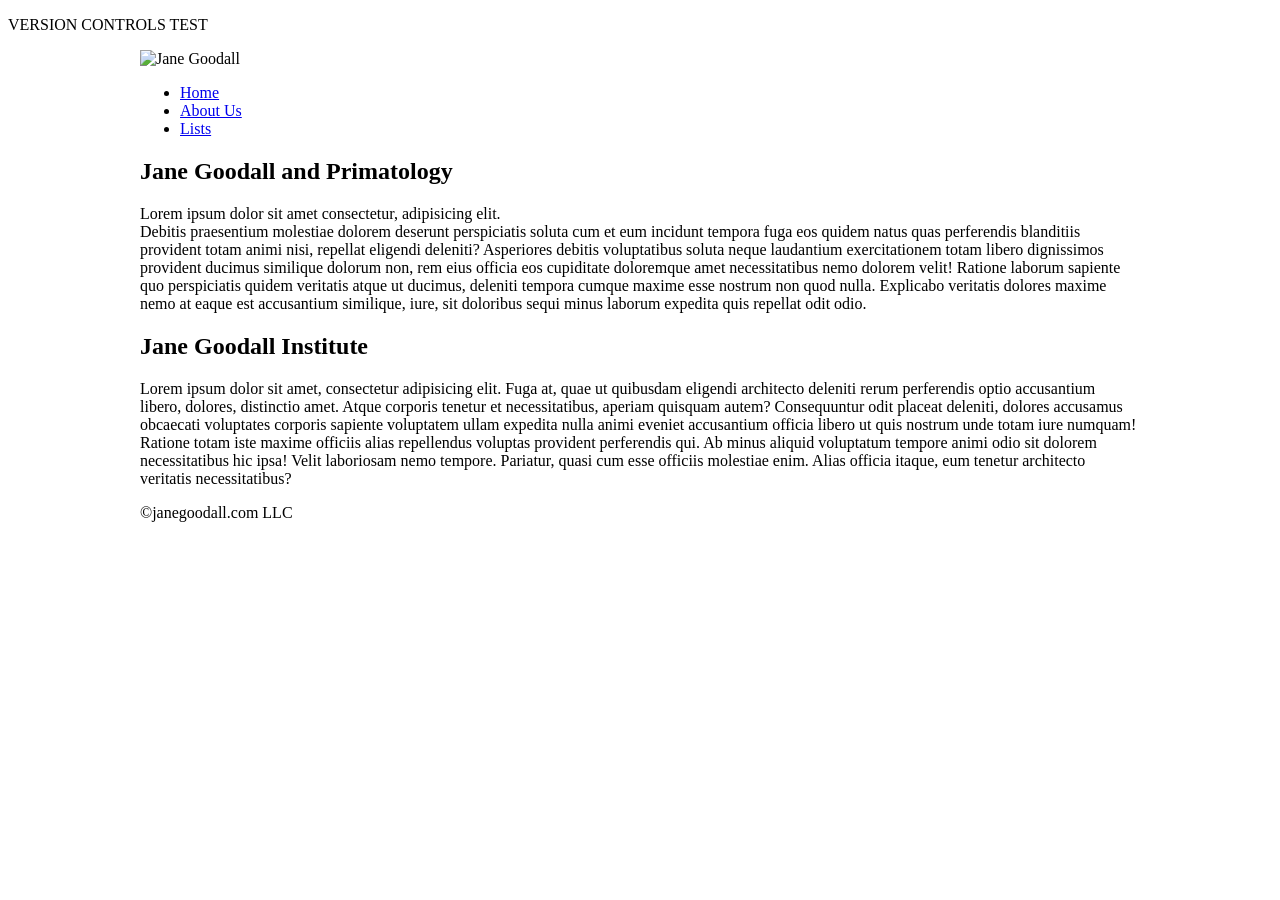
==== about.html @ 3833525e "added p tag with version controls note" ====
<!DOCTYPE html>
<html lang="en">
<head>
    <meta charset="UTF-8">
    <meta name="viewport" content="width=device-width, initial-scale=1.0">
    <title>Jane Goodall</title>
    <!--
        Melissa Clark
        1/26/26
    -->
    <p>VERSION CONTROLS TEST</p>
    <link rel="stylesheet" href="css/styles.css">
</head>
<body>
    <div id="wrapper">
        <header>
            <img src="img/janegoodall---.jpg" alt="Jane Goodall" width="1000" height="201" />
            <nav>
                <ul>
                    <li><a href="index.html">Home</a></li>
                    <li><a href="about.html">About Us</a></li>
                    <li><a href="list.html">Lists</a></li>
                </ul>
            </nav>
        </header>
        <section>
            <h1>Jane Goodall and Primatology</h1>
            <p>Lorem ipsum dolor sit amet consectetur, adipisicing elit.<br> Debitis praesentium molestiae dolorem deserunt perspiciatis soluta cum et eum incidunt tempora fuga eos quidem natus quas perferendis blanditiis provident totam animi nisi, repellat eligendi deleniti? Asperiores debitis voluptatibus soluta neque laudantium exercitationem totam libero dignissimos provident ducimus similique dolorum non, rem eius officia eos cupiditate doloremque amet necessitatibus nemo dolorem velit! Ratione laborum sapiente quo perspiciatis quidem veritatis atque ut ducimus, deleniti tempora cumque maxime esse nostrum non quod nulla. Explicabo veritatis dolores maxime nemo at eaque est accusantium similique, iure, sit doloribus sequi minus laborum expedita quis repellat odit odio.</p>
            <aside>
            <h2>Jane Goodall Institute</h2>
            <p>Lorem ipsum dolor sit amet, consectetur adipisicing elit. Fuga at, quae ut quibusdam eligendi architecto deleniti rerum perferendis optio accusantium libero, dolores, distinctio amet. Atque corporis tenetur et necessitatibus, aperiam quisquam autem? Consequuntur odit placeat deleniti, dolores accusamus obcaecati voluptates corporis sapiente voluptatem ullam expedita nulla animi eveniet accusantium officia libero ut quis nostrum unde totam iure numquam! Ratione totam iste maxime officiis alias repellendus voluptas provident perferendis qui. Ab minus aliquid voluptatum tempore animi odio sit dolorem necessitatibus hic ipsa! Velit laboriosam nemo tempore. Pariatur, quasi cum esse officiis molestiae enim. Alias officia itaque, eum tenetur architecto veritatis necessitatibus?</p>
            </aside>
        </section>
        <footer>
            &copy;janegoodall.com LLC
        </footer>
    </div>
</body>
</html>
---- css/styles.css ----
#wrapper {

    width: 1000px; 
    margin-left: auto;
    margin-right: auto;
}

.none {

    list-style-type: none;
    line-height: 1.5;
}
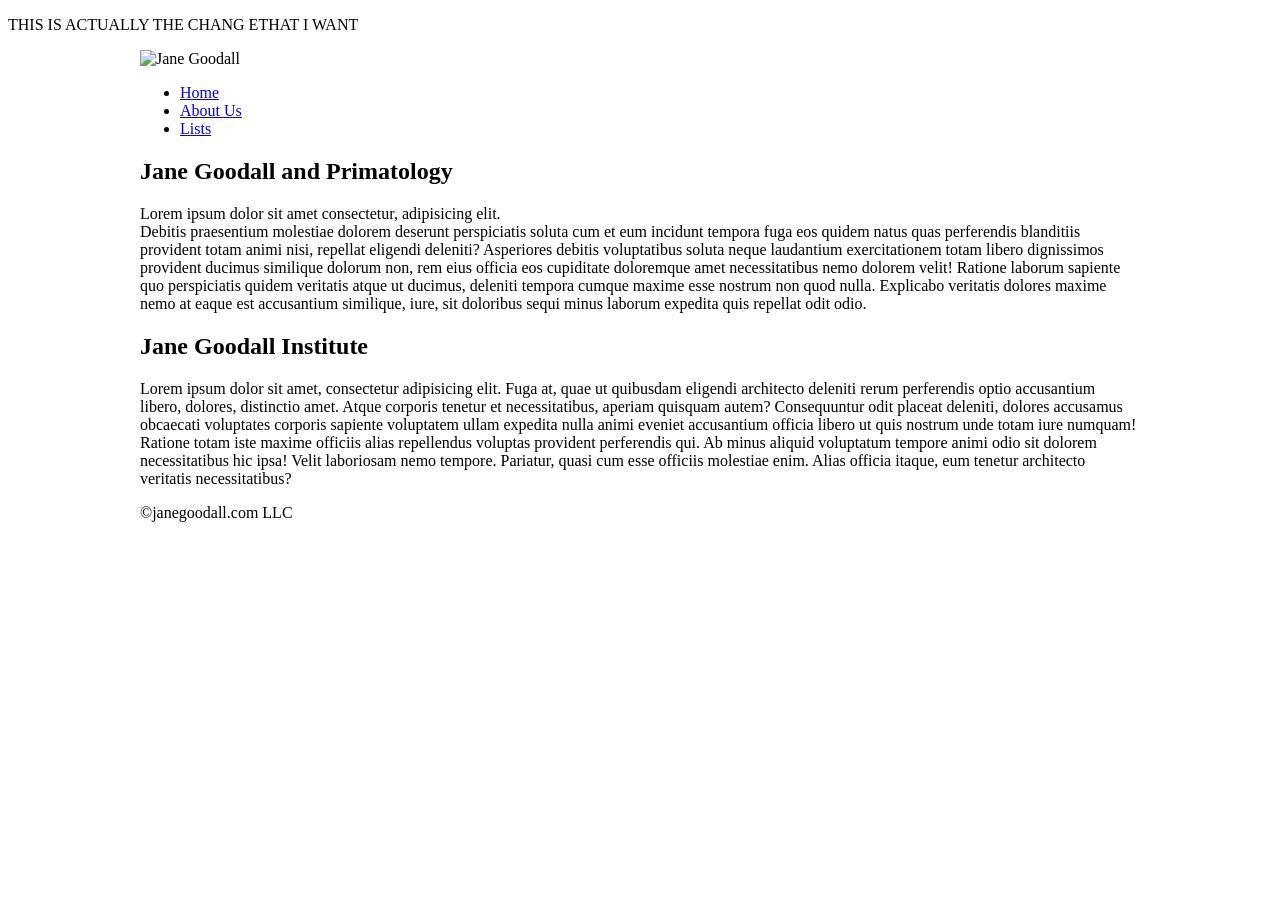
==== commit b57d6657: "merged changes" ====
--- a/about.html
+++ b/about.html
@@ -8,7 +8,7 @@
         Melissa Clark
         1/26/26
     -->
-    <p>VERSION CONTROLS TEST</p>
+    <p>THIS IS ACTUALLY THE CHANG ETHAT I WANT</p>
     <link rel="stylesheet" href="css/styles.css">
 </head>
 <body>
@@ -36,4 +36,4 @@
         </footer>
     </div>
 </body>
-</html>+</html>
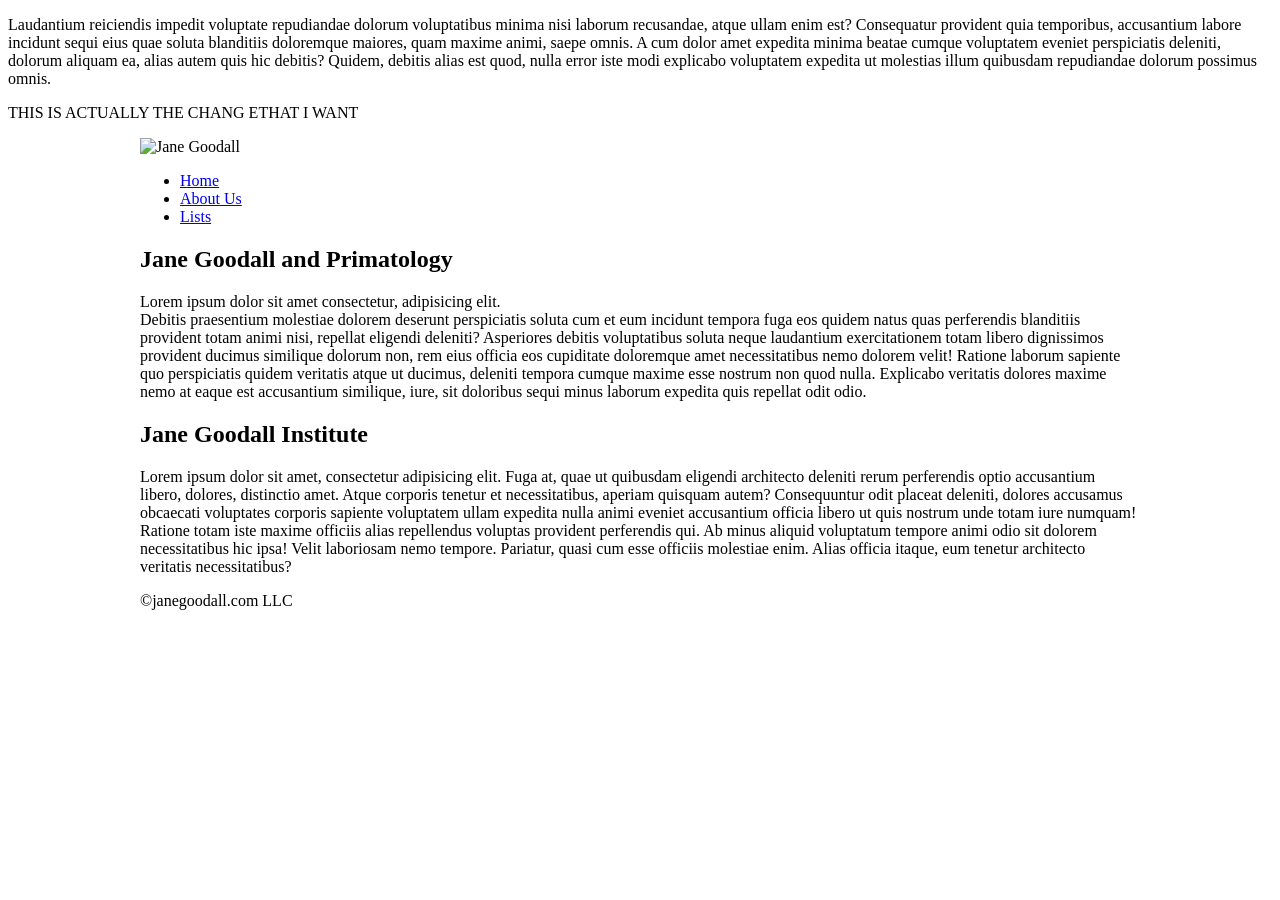
==== commit ba15ffa3: "added lorem ipsum first paragraph" ====
--- a/about.html
+++ b/about.html
@@ -8,6 +8,14 @@
         Melissa Clark
         1/26/26
     -->
+    <p>Laudantium reiciendis impedit voluptate repudiandae dolorum voluptatibus minima nisi
+laborum recusandae, atque ullam enim est? Consequatur provident quia temporibus,
+accusantium labore incidunt sequi eius quae soluta blanditiis doloremque maiores,
+quam maxime animi, saepe omnis. A cum dolor amet expedita minima beatae cumque
+voluptatem eveniet perspiciatis deleniti, dolorum aliquam ea, alias autem quis hic
+debitis? Quidem, debitis alias est quod, nulla error iste modi explicabo voluptatem
+expedita ut molestias illum quibusdam repudiandae dolorum possimus omnis.
+</p>
     <p>THIS IS ACTUALLY THE CHANG ETHAT I WANT</p>
     <link rel="stylesheet" href="css/styles.css">
 </head>
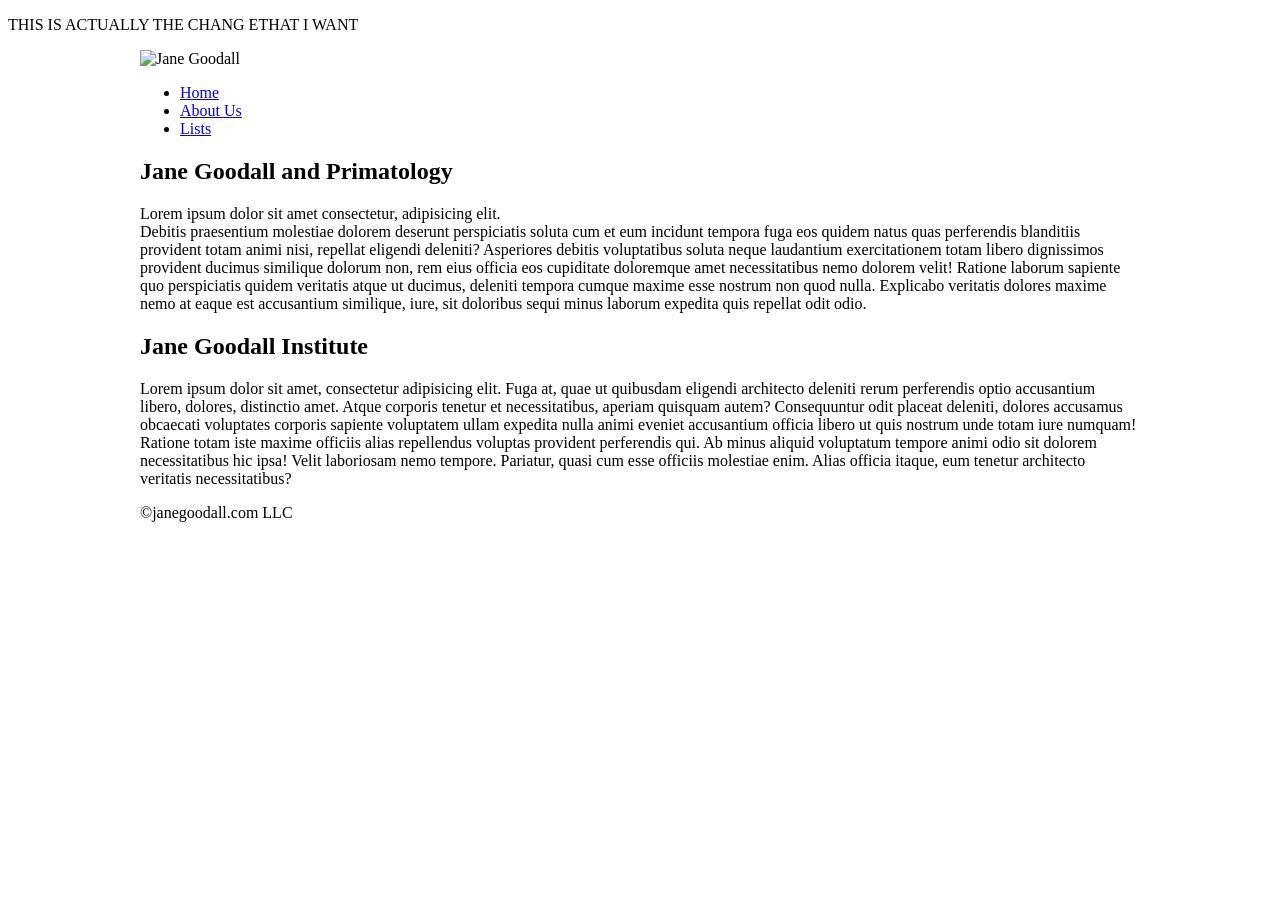
==== commit 82a5bfcc: "deleted lorem ipsum paragraph" ====
--- a/about.html
+++ b/about.html
@@ -8,14 +8,6 @@
         Melissa Clark
         1/26/26
     -->
-    <p>Laudantium reiciendis impedit voluptate repudiandae dolorum voluptatibus minima nisi
-laborum recusandae, atque ullam enim est? Consequatur provident quia temporibus,
-accusantium labore incidunt sequi eius quae soluta blanditiis doloremque maiores,
-quam maxime animi, saepe omnis. A cum dolor amet expedita minima beatae cumque
-voluptatem eveniet perspiciatis deleniti, dolorum aliquam ea, alias autem quis hic
-debitis? Quidem, debitis alias est quod, nulla error iste modi explicabo voluptatem
-expedita ut molestias illum quibusdam repudiandae dolorum possimus omnis.
-</p>
     <p>THIS IS ACTUALLY THE CHANG ETHAT I WANT</p>
     <link rel="stylesheet" href="css/styles.css">
 </head>
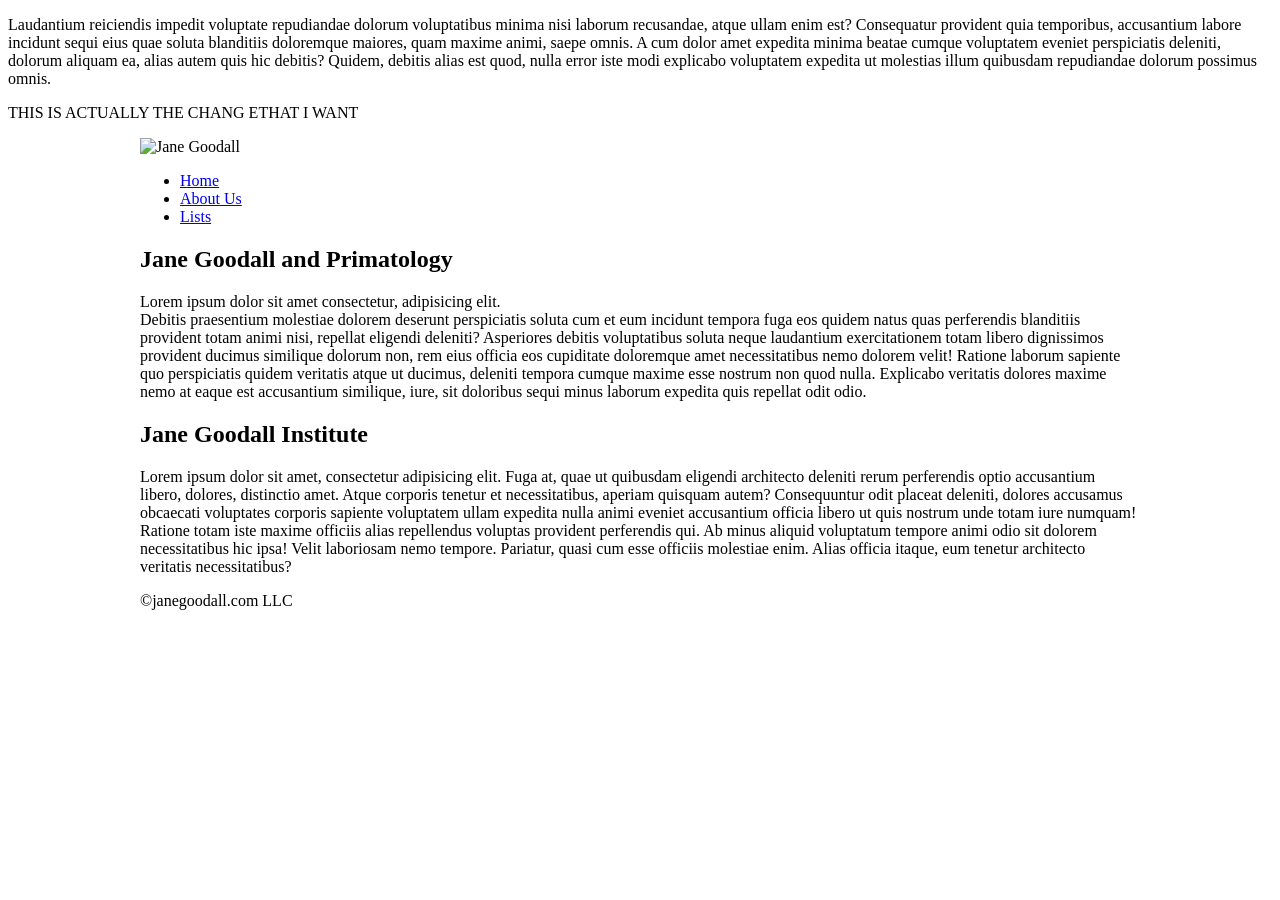
==== commit 8fbc8ed5: "added lorem ipsum first paragraph" ====
--- a/about.html
+++ b/about.html
@@ -8,6 +8,14 @@
         Melissa Clark
         1/26/26
     -->
+    <p>Laudantium reiciendis impedit voluptate repudiandae dolorum voluptatibus minima nisi
+laborum recusandae, atque ullam enim est? Consequatur provident quia temporibus,
+accusantium labore incidunt sequi eius quae soluta blanditiis doloremque maiores,
+quam maxime animi, saepe omnis. A cum dolor amet expedita minima beatae cumque
+voluptatem eveniet perspiciatis deleniti, dolorum aliquam ea, alias autem quis hic
+debitis? Quidem, debitis alias est quod, nulla error iste modi explicabo voluptatem
+expedita ut molestias illum quibusdam repudiandae dolorum possimus omnis.
+</p>
     <p>THIS IS ACTUALLY THE CHANG ETHAT I WANT</p>
     <link rel="stylesheet" href="css/styles.css">
 </head>
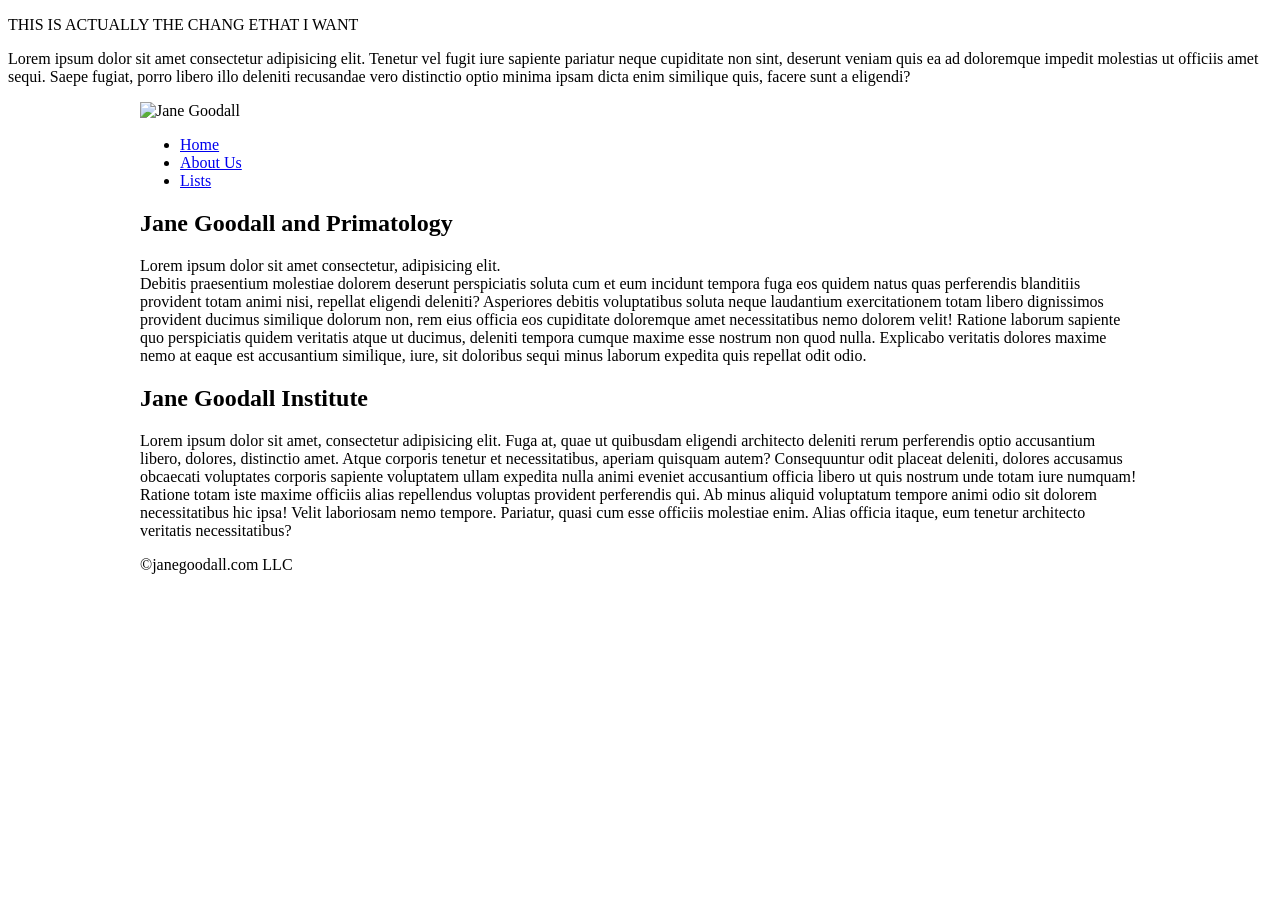
==== commit 21061246: "new lorem paragraph" ====
--- a/about.html
+++ b/about.html
@@ -8,15 +8,8 @@
         Melissa Clark
         1/26/26
     -->
-    <p>Laudantium reiciendis impedit voluptate repudiandae dolorum voluptatibus minima nisi
-laborum recusandae, atque ullam enim est? Consequatur provident quia temporibus,
-accusantium labore incidunt sequi eius quae soluta blanditiis doloremque maiores,
-quam maxime animi, saepe omnis. A cum dolor amet expedita minima beatae cumque
-voluptatem eveniet perspiciatis deleniti, dolorum aliquam ea, alias autem quis hic
-debitis? Quidem, debitis alias est quod, nulla error iste modi explicabo voluptatem
-expedita ut molestias illum quibusdam repudiandae dolorum possimus omnis.
-</p>
     <p>THIS IS ACTUALLY THE CHANG ETHAT I WANT</p>
+    <p>Lorem ipsum dolor sit amet consectetur adipisicing elit. Tenetur vel fugit iure sapiente pariatur neque cupiditate non sint, deserunt veniam quis ea ad doloremque impedit molestias ut officiis amet sequi. Saepe fugiat, porro libero illo deleniti recusandae vero distinctio optio minima ipsam dicta enim similique quis, facere sunt a eligendi?</p>
     <link rel="stylesheet" href="css/styles.css">
 </head>
 <body>
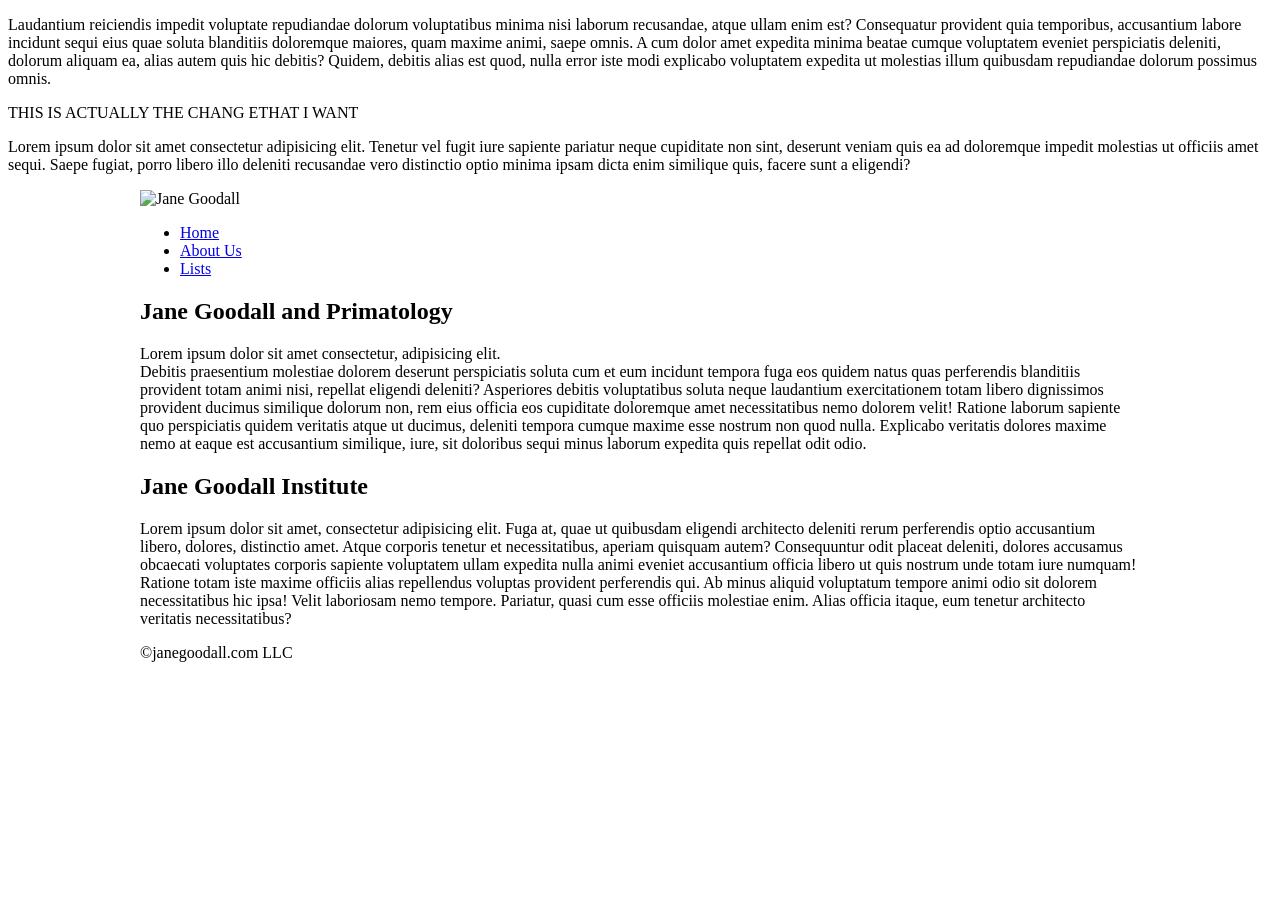
==== commit 3abae672: "merged keeping both" ====
--- a/about.html
+++ b/about.html
@@ -8,6 +8,14 @@
         Melissa Clark
         1/26/26
     -->
+    <p>Laudantium reiciendis impedit voluptate repudiandae dolorum voluptatibus minima nisi
+laborum recusandae, atque ullam enim est? Consequatur provident quia temporibus,
+accusantium labore incidunt sequi eius quae soluta blanditiis doloremque maiores,
+quam maxime animi, saepe omnis. A cum dolor amet expedita minima beatae cumque
+voluptatem eveniet perspiciatis deleniti, dolorum aliquam ea, alias autem quis hic
+debitis? Quidem, debitis alias est quod, nulla error iste modi explicabo voluptatem
+expedita ut molestias illum quibusdam repudiandae dolorum possimus omnis.
+</p>
     <p>THIS IS ACTUALLY THE CHANG ETHAT I WANT</p>
     <p>Lorem ipsum dolor sit amet consectetur adipisicing elit. Tenetur vel fugit iure sapiente pariatur neque cupiditate non sint, deserunt veniam quis ea ad doloremque impedit molestias ut officiis amet sequi. Saepe fugiat, porro libero illo deleniti recusandae vero distinctio optio minima ipsam dicta enim similique quis, facere sunt a eligendi?</p>
     <link rel="stylesheet" href="css/styles.css">
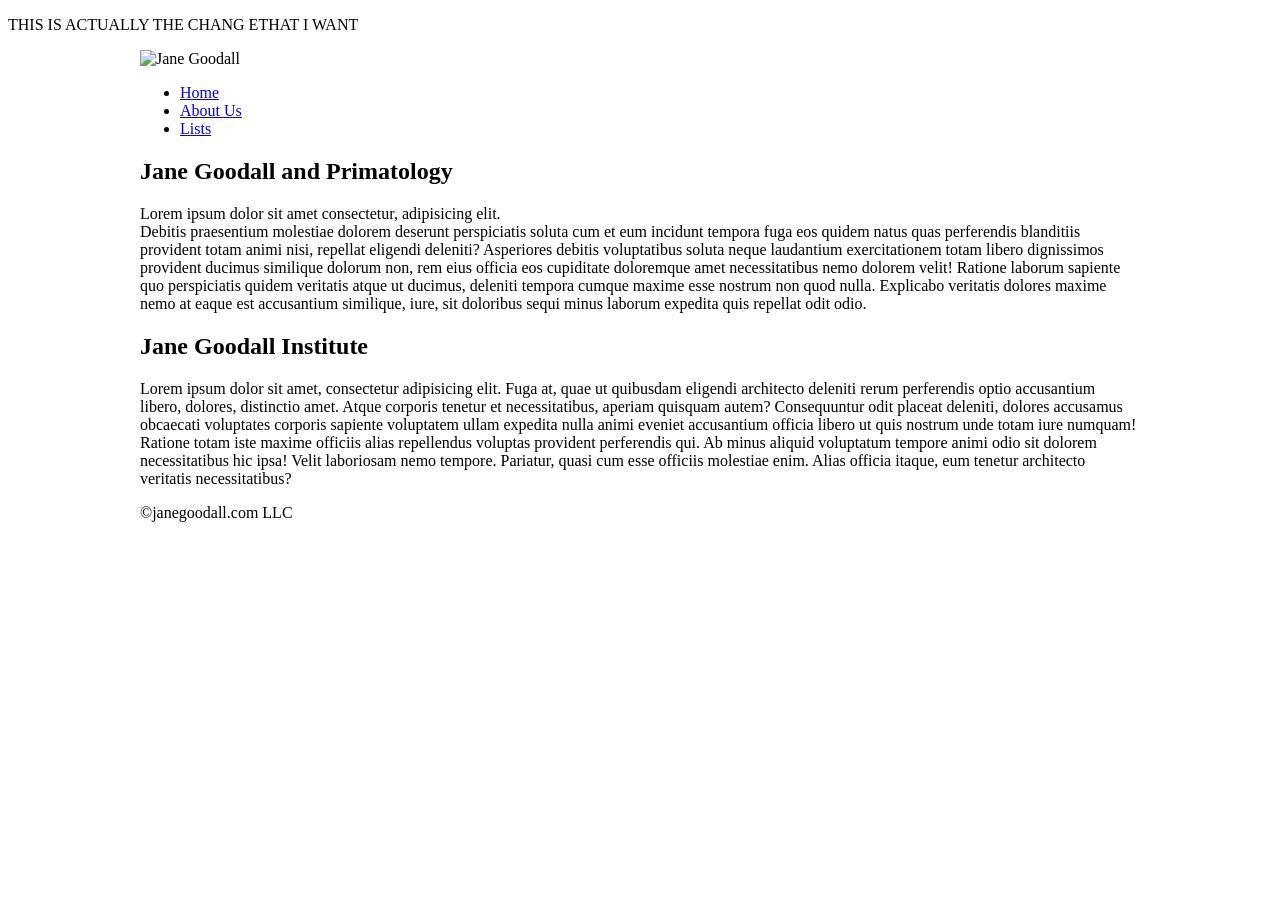
==== commit 9b095c4f: "deleted merged lorem paragraphs" ====
--- a/about.html
+++ b/about.html
@@ -8,16 +8,7 @@
         Melissa Clark
         1/26/26
     -->
-    <p>Laudantium reiciendis impedit voluptate repudiandae dolorum voluptatibus minima nisi
-laborum recusandae, atque ullam enim est? Consequatur provident quia temporibus,
-accusantium labore incidunt sequi eius quae soluta blanditiis doloremque maiores,
-quam maxime animi, saepe omnis. A cum dolor amet expedita minima beatae cumque
-voluptatem eveniet perspiciatis deleniti, dolorum aliquam ea, alias autem quis hic
-debitis? Quidem, debitis alias est quod, nulla error iste modi explicabo voluptatem
-expedita ut molestias illum quibusdam repudiandae dolorum possimus omnis.
-</p>
     <p>THIS IS ACTUALLY THE CHANG ETHAT I WANT</p>
-    <p>Lorem ipsum dolor sit amet consectetur adipisicing elit. Tenetur vel fugit iure sapiente pariatur neque cupiditate non sint, deserunt veniam quis ea ad doloremque impedit molestias ut officiis amet sequi. Saepe fugiat, porro libero illo deleniti recusandae vero distinctio optio minima ipsam dicta enim similique quis, facere sunt a eligendi?</p>
     <link rel="stylesheet" href="css/styles.css">
 </head>
 <body>
